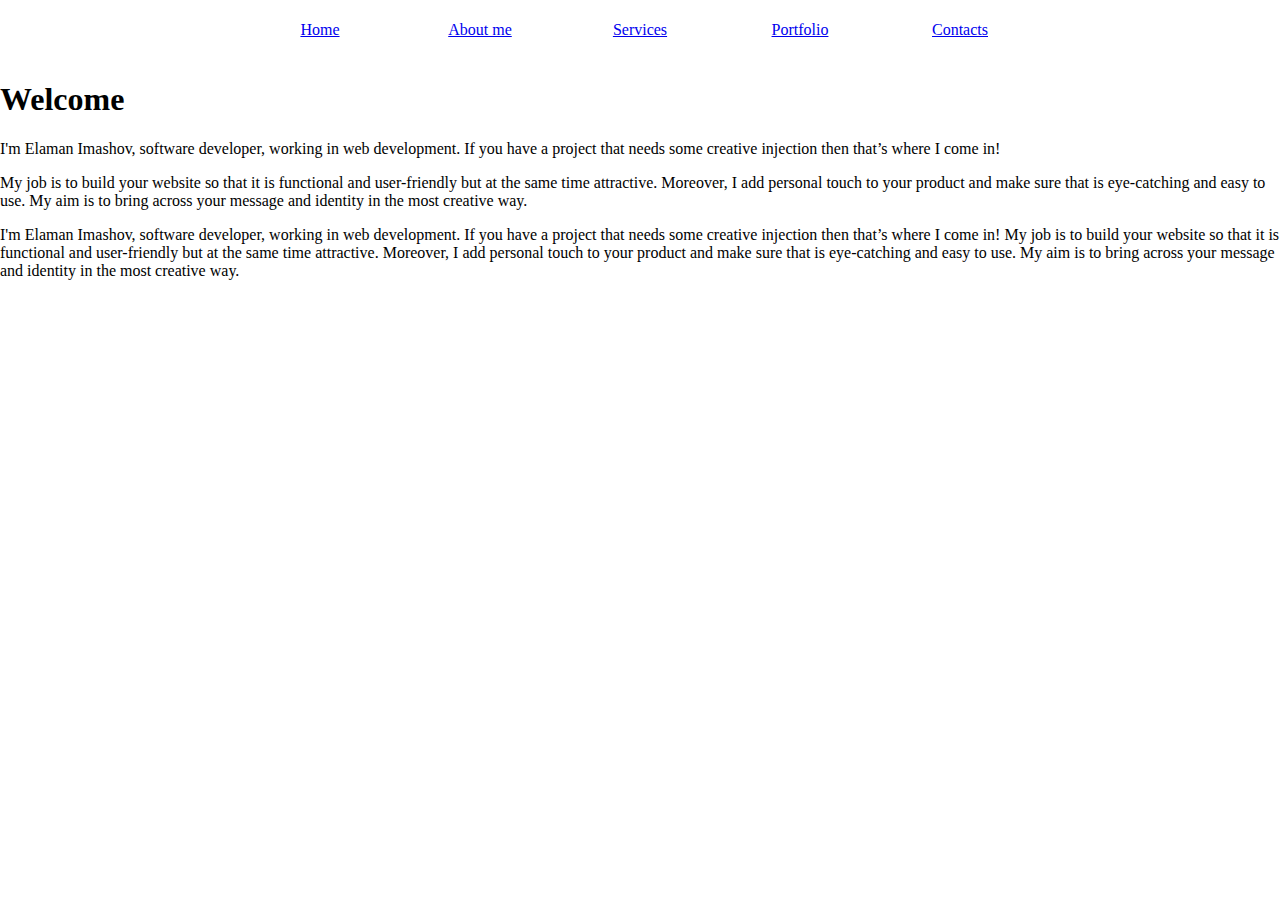
==== index.html @ b600b599 "Add all basic" ====
<!DOCTYPE html>
<html>
<head>
  <meta charset="utf-8" />
  <meta http-equiv="X-UA-Compatible" content="IE=edge">
  <title>Welcome</title>
  <meta name="viewport" content="width=device-width, initial-scale=1">
  <link rel="stylesheet" type="text/css" media="screen" href="main.css" />
</head>
<body>
  <nav>
    <ul>
      <li><a href="/index.html">Home</a></li>
      <li><a href="/about-me.html">About me</a></li>
      <li><a href="/services.html">Services</a></li>
      <li><a href="/portfolio.html">Portfolio</a></li>
      <li><a href="/contacts.html">Contacts</a></li>
    </ul>
  </nav>
  <header>
    <h1>Welcome</h1>
  </header>
  <section id="content">
    <article>
      <p>I'm Elaman Imashov, software developer, working in web development. If you have a project that needs some creative injection then that’s where I come in!</p> 
      <p>My job is to build your website so that it is functional and user-friendly but at the same time attractive. Moreover, I add personal touch to your product and make sure that is eye-catching and easy to use. My aim is to bring across your message and identity in the most creative way.</p>
    </article>
  </section>
  <footer>
 I'm Elaman Imashov, software developer, working in web development. If you have a project that needs some creative injection then that’s where I come in! 
 My job is to build your website so that it is functional and user-friendly but at the same time attractive. Moreover, I add personal touch to your product and make sure that is eye-catching and easy to use. My aim is to bring across your message and identity in the most creative way.
  </footer>
</body>
</html>
---- main.css ----
body {
  margin: 0;
}
 nav ul {
  width: 700px;
   margin: 0 auto;
  padding: 0;
  list-style-type: none;
   display: flex;
}
 nav ul li {
  flex: 1;
  text-align: center;
}
 nav ul li a {
  display: block;
  width: 100%;
  height: 60px;
  line-height: 60px;
} 


:root {
    --max-width: 800px;
    --nav-height: 60px;
  }
   body {
    margin: 0;
  }
   nav ul {
    width: 700px;
    width: var(--max-width);
     margin: 0 auto;
    padding: 0;
  @@ -20,6 +25,15 @@ nav ul li {
  nav ul li a {
    display: block;
    width: 100%;
    height: 60px;
    line-height: 60px;
    height: var(--nav-height);
    line-height: var(--nav-height);
  }
   header {
    width: var(--max-width);
    margin: 0 auto;
  }
  section#content {
    width: var(--max-width);
    margin: 0 auto;
  }
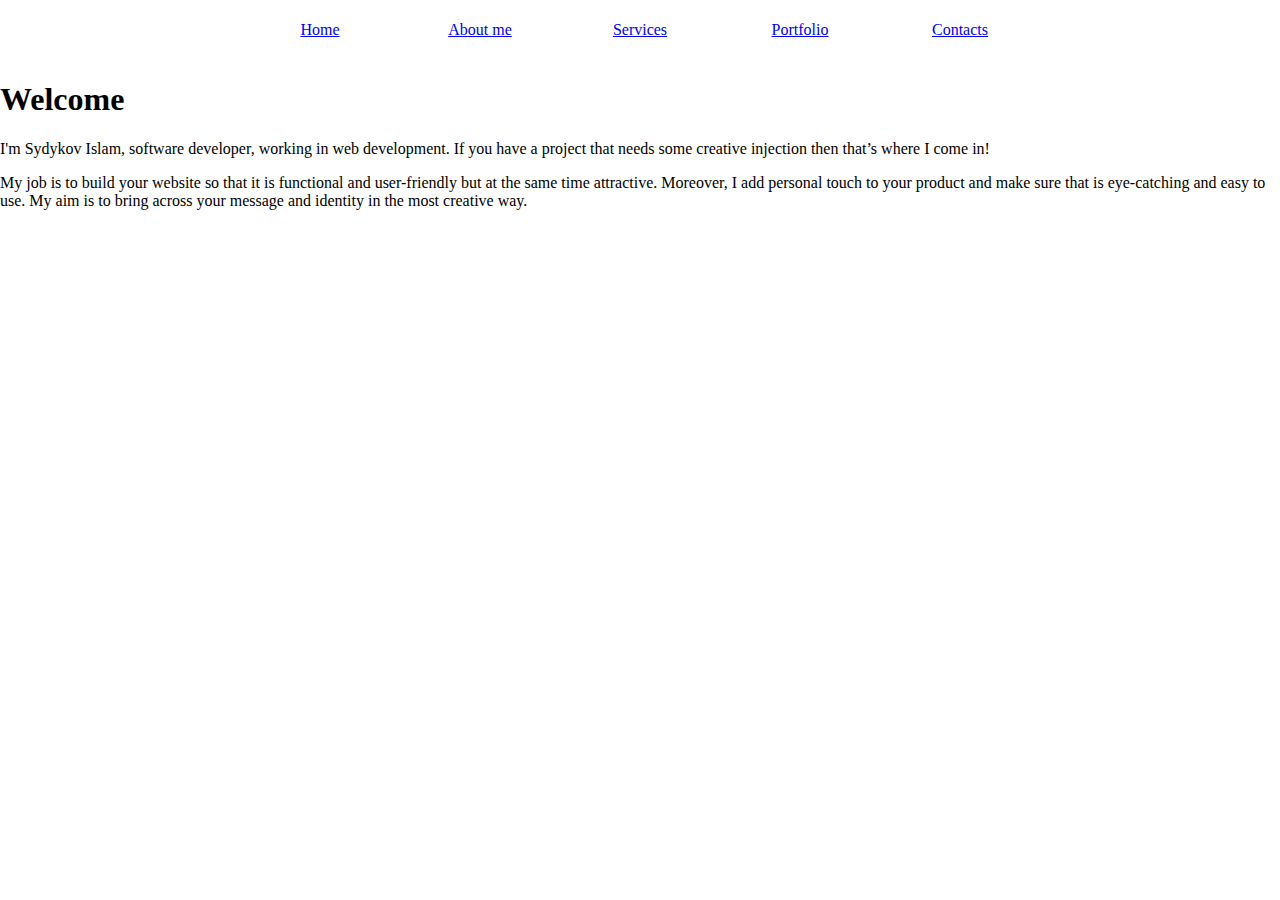
==== commit ed05409f: "Fix" ====
--- a/index.html
+++ b/index.html
@@ -11,8 +11,8 @@
   <nav>
     <ul>
       <li><a href="/index.html">Home</a></li>
-      <li><a href="/about-me.html">About me</a></li>
-      <li><a href="/services.html">Services</a></li>
+      <li><a href="/bio.html">About me</a></li>
+      <li><a href="/services\.html">Services</a></li>
       <li><a href="/portfolio.html">Portfolio</a></li>
       <li><a href="/contacts.html">Contacts</a></li>
     </ul>
@@ -22,13 +22,11 @@
   </header>
   <section id="content">
     <article>
-      <p>I'm Elaman Imashov, software developer, working in web development. If you have a project that needs some creative injection then that’s where I come in!</p> 
+      <p>I'm Sydykov Islam, software developer, working in web development. If you have a project that needs some creative injection then that’s where I come in!</p> 
       <p>My job is to build your website so that it is functional and user-friendly but at the same time attractive. Moreover, I add personal touch to your product and make sure that is eye-catching and easy to use. My aim is to bring across your message and identity in the most creative way.</p>
     </article>
   </section>
   <footer>
- I'm Elaman Imashov, software developer, working in web development. If you have a project that needs some creative injection then that’s where I come in! 
- My job is to build your website so that it is functional and user-friendly but at the same time attractive. Moreover, I add personal touch to your product and make sure that is eye-catching and easy to use. My aim is to bring across your message and identity in the most creative way.
   </footer>
 </body>
 </html> 